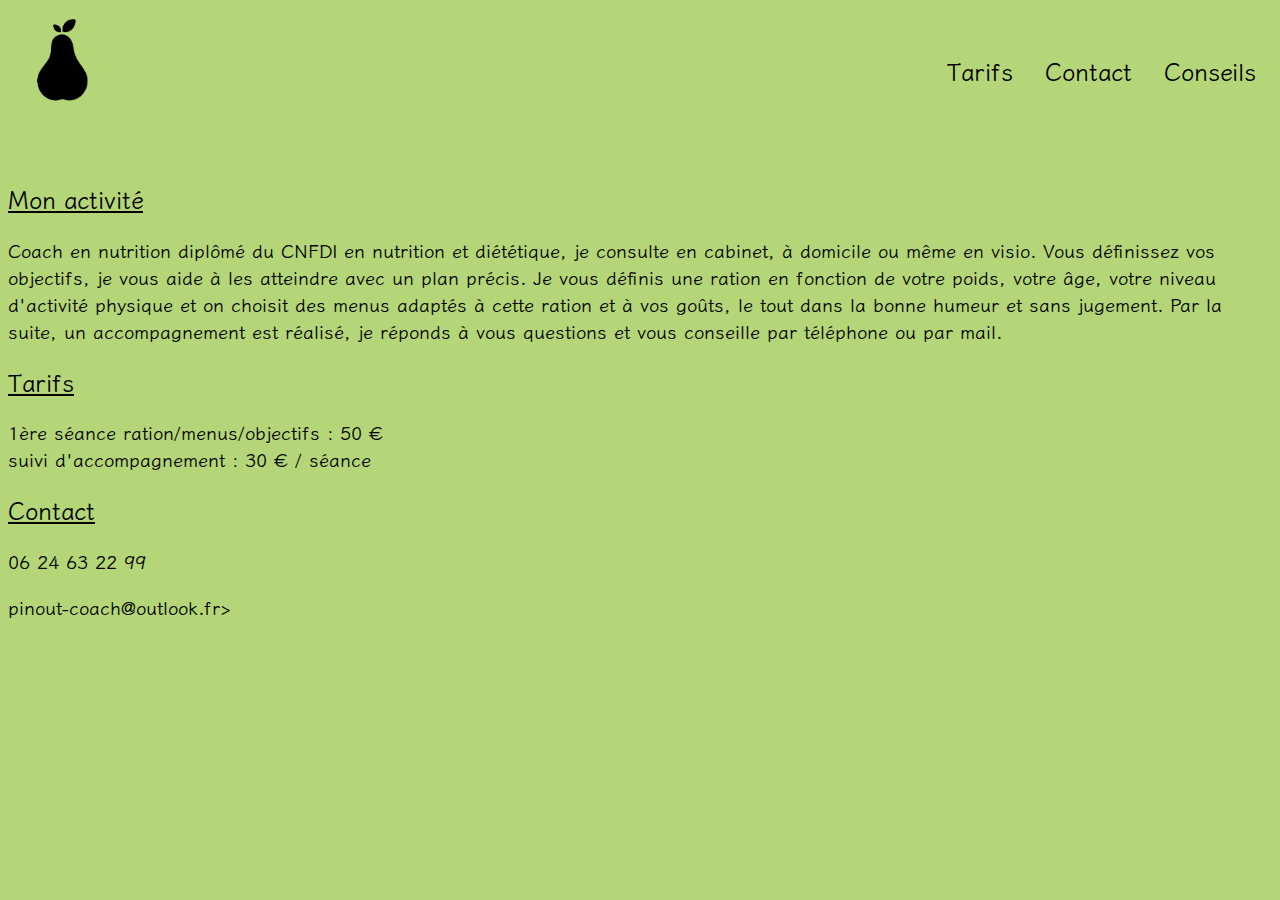
==== index.html @ fedebd9a "Visuel principal" ====
<!doctype html>
<html lang="fr">
<head>
	<meta charset="utf-8">
	<meta name="viewport" content="width=device-width, initial-scale=1">
	<meta name="description" content="Yann Pinout, coach en nutrition diplômé du cnfdi vous accompagne pour rééquilibrer vos habitudes alimentaires en fonction de vos goûts">

  <link rel="shortcut icon" type="image/png" href="images/favicon.png"/>
	<link rel="stylesheet" type="text/css" href="style.css">
  <link rel="preconnect" href="https://fonts.googleapis.com">
  <link rel="preconnect" href="https://fonts.gstatic.com" crossorigin>
  <link href="https://fonts.googleapis.com/css2?family=Klee+One&display=swap" rel="stylesheet">


	<title> coach en nutrition Pinout </title>
</head>

<header>
  <img src="images/logo-banniere.png" alt="logo bannière du site web en forme de poire">
  <div class="header2">
    <a href="#tarifs"> Tarifs </a>
  	<a href="#contact"> Contact </a>
    <a href="conseils.html"> Conseils </a>
  </div>
</header>

<main>
  <!--<img src="images/banniere-fruits.jpg" alt="image illustrant des fruits">-->

	<h2> Mon activité </h2>
  <h3> Coach en nutrition diplômé du CNFDI en nutrition et diététique, je consulte en cabinet, à domicile ou même en visio.
       Vous définissez vos objectifs, je vous aide à les atteindre avec un plan précis. Je vous définis une ration en fonction de votre poids, votre âge, votre niveau d'activité physique et on choisit des menus adaptés à cette ration et à vos goûts, le tout dans la bonne humeur et sans jugement. Par la suite, un accompagnement est réalisé, je réponds à vous questions et vous conseille par téléphone ou par mail. 
  </h3>

  <h2 id="tarifs"> Tarifs </h2>
  <h3>  1ère séance ration/menus/objectifs : 50 € </br> 
        suivi d'accompagnement : 30 € / séance
  </h3>


</main>

<footer>
  <h2> Contact </h2>
  <h3 id="contact"> 06 24 63 22 99 </h3>
  <h3>pinout-coach@outlook.fr></h3> 
    
   



</footer>
---- style.css ----
/* CSS */
* {
	font-family: 'Klee One', cursive;
	background-color: #b5d678; /* vert clair */
}

a { 
	text-decoration: none; 
	color: black;
	font-weight: bold;
	margin-left: 2rem;
	padding-top: 1rem;
	font-size: 1.5rem;
}
h2 {
	font-weight: bold;
	text-decoration: underline;
}
img {
	max-width: 100%;
	height: auto;
	margin: auto;
}


/********** HEADER **********/
header {
	display: flex;
	justify-content: space-between;
	margin-bottom: 4rem;
	margin-right: 1rem;
	align-items: center;
	/*background-color: #ADED34; /* vert clair */
}
header a:hover {
	/*border-top: 2px solid black;*/
	color: grey;
}
header img {
	width: 7rem;
	background-color: transparent;
	margin: 0;
}
header div {
	display: flex;
	flex-wrap: wrap;
}










/********** FOOTER **********/
footer {
	/*background-color: grey;*/
}


@media (max-width: 490px) {
	header {
		justify-content: center;
	}
	header div {
		flex-direction: column;
	}
}


/********** CONSEILS.HTML **********/
.fruits-legumes {
	display: flex;
	flex-wrap: wrap;
}
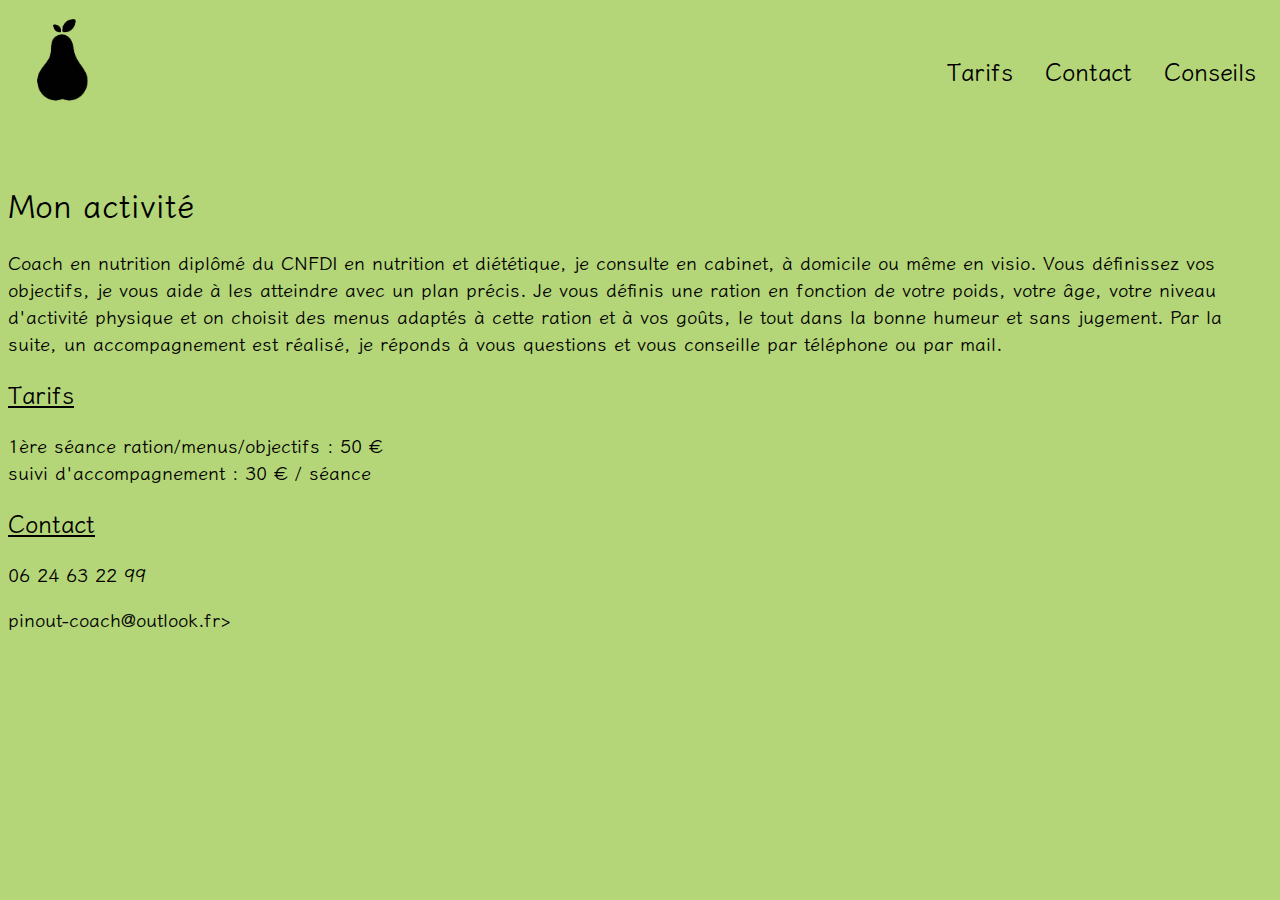
==== commit 5130e428: "robot et sitemap" ====
--- a/index.html
+++ b/index.html
@@ -4,17 +4,17 @@
 	<meta charset="utf-8">
 	<meta name="viewport" content="width=device-width, initial-scale=1">
 	<meta name="description" content="Yann Pinout, coach en nutrition diplômé du cnfdi vous accompagne pour rééquilibrer vos habitudes alimentaires en fonction de vos goûts">
-
+  <meta http-equiv="Content-Security-Policy" content="img-src 'self' http://* ; style-src-elem 'self' http://*  ; script-src 'self' http://* ; default-src 'self' * self blob: data: gap: https://* " />
   <link rel="shortcut icon" type="image/png" href="images/favicon.png"/>
 	<link rel="stylesheet" type="text/css" href="style.css">
   <link rel="preconnect" href="https://fonts.googleapis.com">
   <link rel="preconnect" href="https://fonts.gstatic.com" crossorigin>
   <link href="https://fonts.googleapis.com/css2?family=Klee+One&display=swap" rel="stylesheet">
 
-
 	<title> coach en nutrition Pinout </title>
 </head>
 
+<body>
 <header>
   <img src="images/logo-banniere.png" alt="logo bannière du site web en forme de poire">
   <div class="header2">
@@ -27,13 +27,13 @@
 <main>
   <!--<img src="images/banniere-fruits.jpg" alt="image illustrant des fruits">-->
 
-	<h2> Mon activité </h2>
+	<h1> Mon activité </h1>
   <h3> Coach en nutrition diplômé du CNFDI en nutrition et diététique, je consulte en cabinet, à domicile ou même en visio.
        Vous définissez vos objectifs, je vous aide à les atteindre avec un plan précis. Je vous définis une ration en fonction de votre poids, votre âge, votre niveau d'activité physique et on choisit des menus adaptés à cette ration et à vos goûts, le tout dans la bonne humeur et sans jugement. Par la suite, un accompagnement est réalisé, je réponds à vous questions et vous conseille par téléphone ou par mail. 
   </h3>
 
   <h2 id="tarifs"> Tarifs </h2>
-  <h3>  1ère séance ration/menus/objectifs : 50 € </br> 
+  <h3>  1ère séance ration/menus/objectifs : 50 € <br> 
         suivi d'accompagnement : 30 € / séance
   </h3>
 
@@ -49,4 +49,6 @@
 
 
 
-</footer>+</footer>
+</body>
+</html>